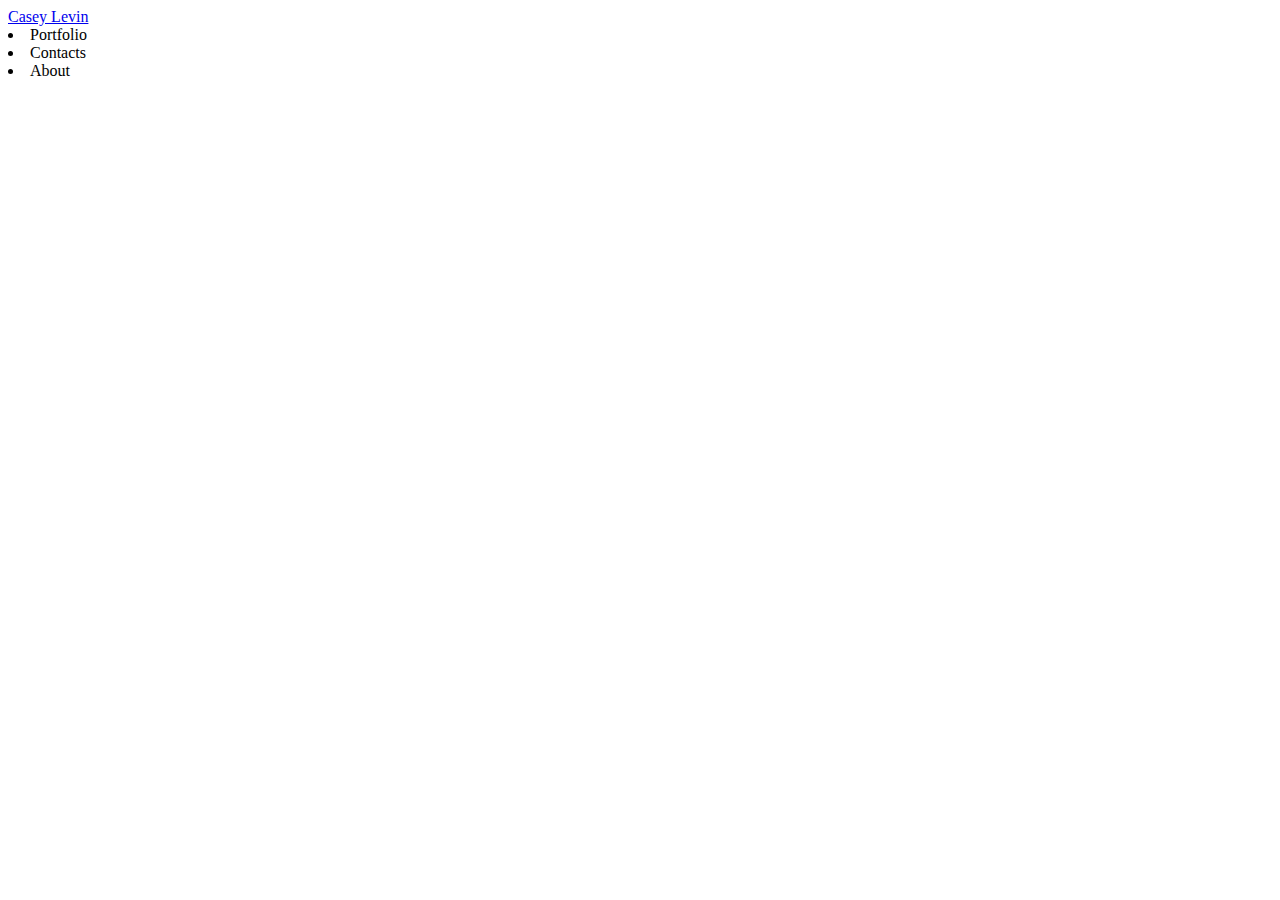
==== contact.html @ 2e048be6 "Setting up html" ====
<!DOCTYPE <!DOCTYPE html>
<html>

<head>
    <meta charset="utf-8" />
    <meta http-equiv="X-UA-Compatible" content="IE=edge">
    <title>Basic Portfolio</title>
    <meta name="viewport" content="width=device-width, initial-scale=1">
    <link rel="stylesheet" type="text/css" media="screen" href="CSS/style.css" />
    <script src="main.js"></script>
</head>

<body>
    <header id="headbar">
        <div class="container">
            <a href="index.html" id="logo">Casey Levin</a>
            <nav>
                <li href="portfolio.html">Portfolio</li>
                <!-- portfolio.html will be main page "1st" -->
                <li href="contact.html">Contacts</li>
                <!-- contact.html will be "2nd" -->
                <li href="index.html">About</li>
                <!--index.htlm is the last page  -->
            </nav>
        </div>
    </header>
</body>

</html>
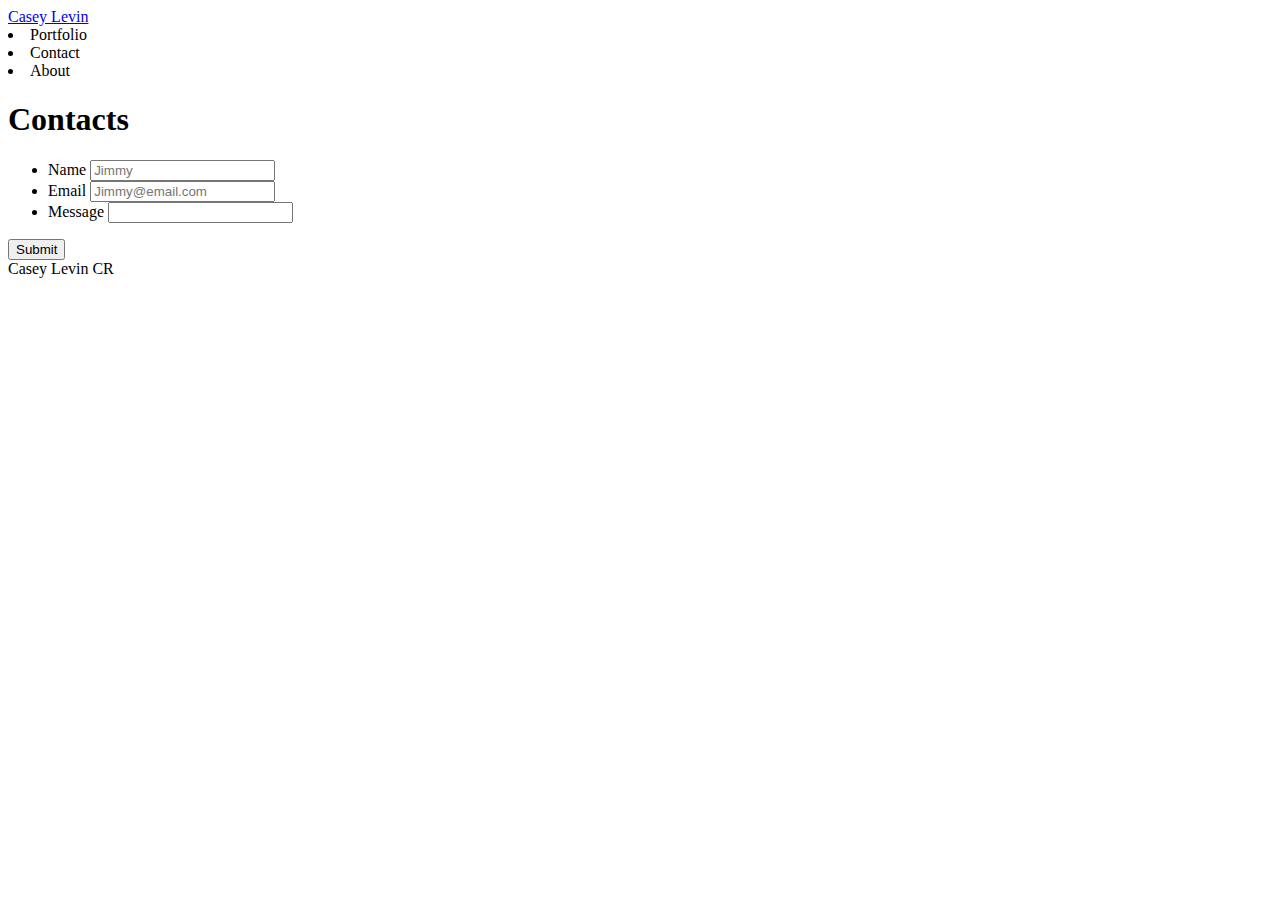
==== commit 647fd11f: "Finishing HTML on all documents" ====
--- a/contact.html
+++ b/contact.html
@@ -17,13 +17,38 @@
             <nav>
                 <li href="portfolio.html">Portfolio</li>
                 <!-- portfolio.html will be main page "1st" -->
-                <li href="contact.html">Contacts</li>
+                <li href="contact.html">Contact</li>
                 <!-- contact.html will be "2nd" -->
                 <li href="index.html">About</li>
                 <!--index.htlm is the last page  -->
             </nav>
         </div>
     </header>
-</body>
+    <div id="headbar" class="container">
+        <section class="headbar-section">
+            <h1>Contacts</h1>
+            <ul>
+                <li>
+                    <label>Name</label>
+                    <input type="text" id="name" placeholder="Jimmy">
+                </li>
+                <li>
+                    <label>Email</label>
+                    <input type="email" id="email" placeholder="Jimmy@email.com">
+                </li>
+                <li>
+                    <label>Message</label>
+                    <input type="message" id="message">
+                </li>
+            </ul>
+            <input type="Submit">
+
+        </section>
+    </div>
+    <footer>
+        <div class="container">
+            Casey Levin CR
+        </div>
+    </footer>
 
 </html>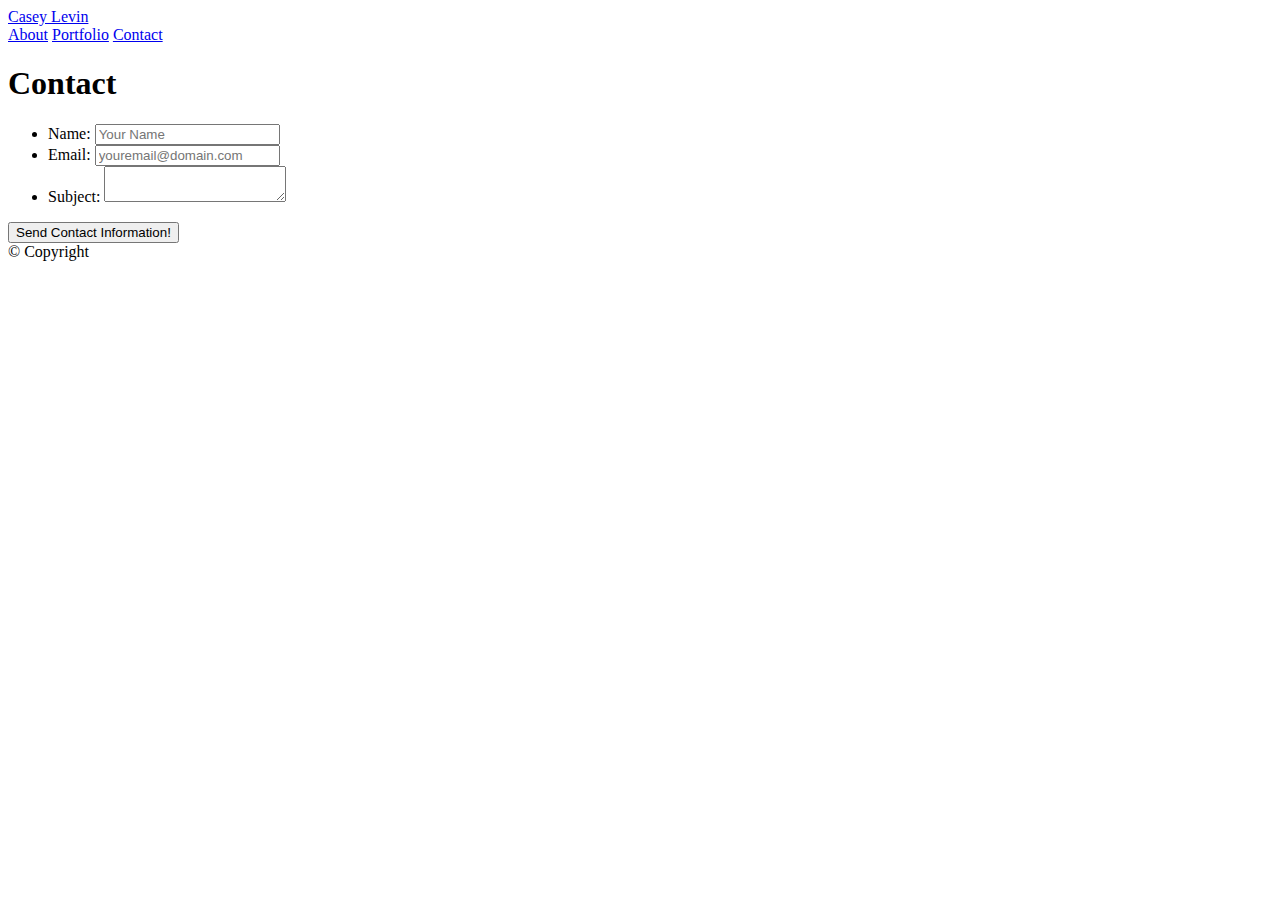
==== commit d8cbfc3a: "Final Portfolio layout" ====
--- a/contact.html
+++ b/contact.html
@@ -1,54 +1,59 @@
-<!DOCTYPE <!DOCTYPE html>
+<!DOCTYPE html>
 <html>
 
 <head>
-    <meta charset="utf-8" />
-    <meta http-equiv="X-UA-Compatible" content="IE=edge">
-    <title>Basic Portfolio</title>
-    <meta name="viewport" content="width=device-width, initial-scale=1">
-    <link rel="stylesheet" type="text/css" media="screen" href="CSS/style.css" />
-    <script src="main.js"></script>
+    <meta charset="UTF-8" />
+    <title>About Me</title>
+    <link rel="stylesheet" type="text/css" href="./css/reset.css">
+    <link rel="stylesheet" type="text/css" href="./css/style.css">
 </head>
 
 <body>
-    <header id="headbar">
+
+    <header id="main-header">
         <div class="container">
             <a href="index.html" id="logo">Casey Levin</a>
+
             <nav>
-                <li href="portfolio.html">Portfolio</li>
-                <!-- portfolio.html will be main page "1st" -->
-                <li href="contact.html">Contact</li>
-                <!-- contact.html will be "2nd" -->
-                <li href="index.html">About</li>
-                <!--index.htlm is the last page  -->
+                <a href="index.html">About</a>
+                <a href="portfolio.html">Portfolio</a>
+                <a href="contact.html">Contact</a>
             </nav>
         </div>
     </header>
-    <div id="headbar" class="container">
-        <section class="headbar-section">
-            <h1>Contacts</h1>
-            <ul>
-                <li>
-                    <label>Name</label>
-                    <input type="text" id="name" placeholder="Jimmy">
-                </li>
-                <li>
-                    <label>Email</label>
-                    <input type="email" id="email" placeholder="Jimmy@email.com">
-                </li>
-                <li>
-                    <label>Message</label>
-                    <input type="message" id="message">
-                </li>
-            </ul>
-            <input type="Submit">
 
+    <div id="main-container" class="container">
+        <section class="main-section">
+            <h1>Contact</h1>
+
+            <form id="contact">
+                <ul>
+                    <li>
+                        <label for="name">Name:</label>
+                        <input type="text" id="name" placeholder="Your Name" required="required">
+                    </li>
+
+                    <li>
+                        <label for="email">Email:</label>
+                        <input type="email" id="email" placeholder="youremail@domain.com" required="required">
+                    </li>
+
+                    <li>
+                        <label for="Subject">Subject:</label>
+                        <textarea type="textarea" id="subject name=" subject></textarea>
+                    </li>
+                </ul>
+                <div>
+                    <button>Send Contact Information!</button>
+                </div>
+            </form>
         </section>
     </div>
     <footer>
-        <div class="container">
-            Casey Levin CR
+        <div class="container ">
+            &copy; Copyright
         </div>
     </footer>
+</body>
 
 </html>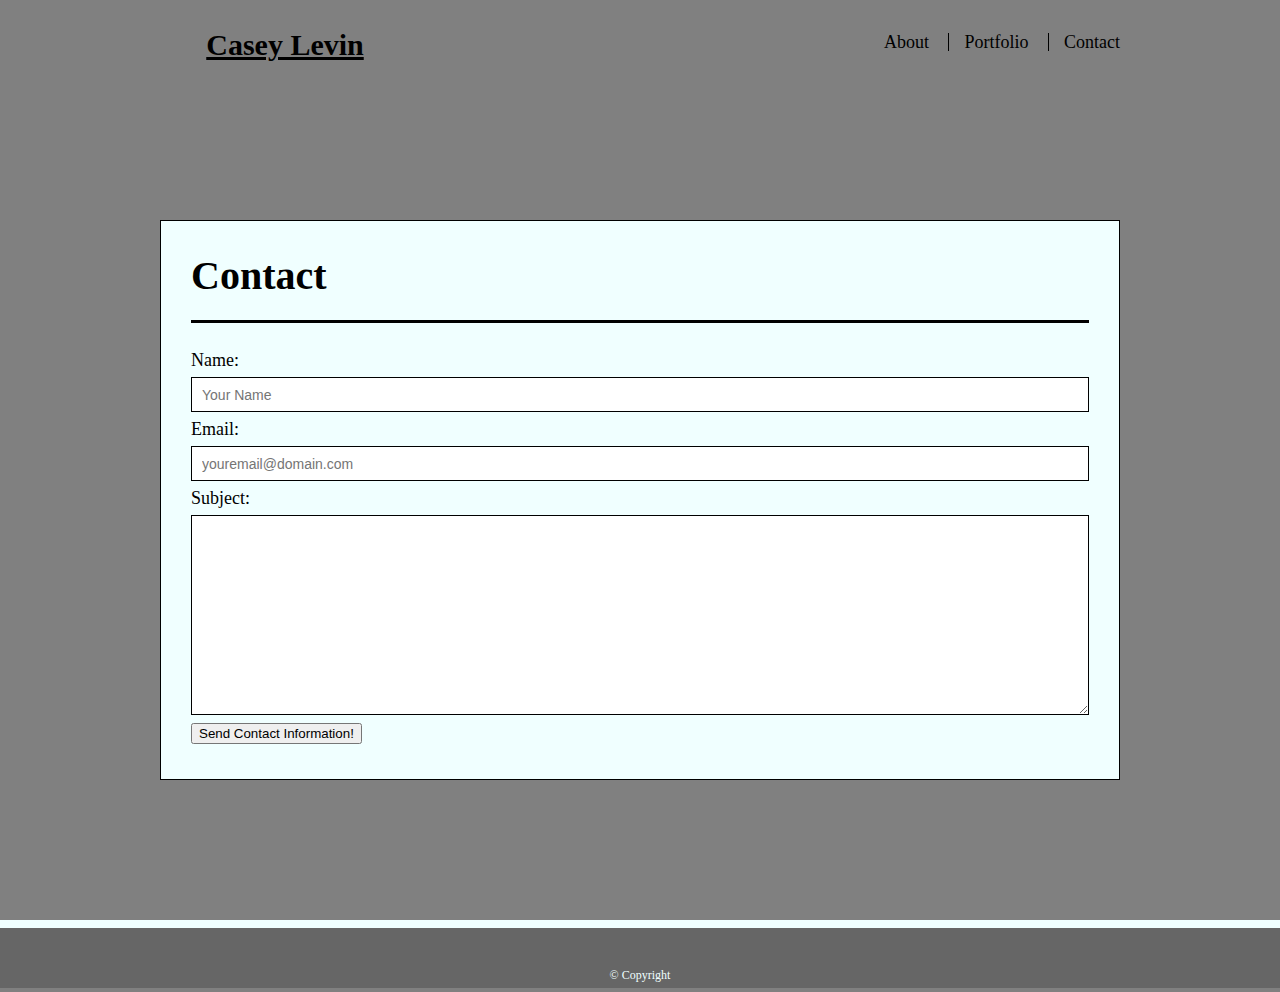
==== commit e38d7b66: "Displaying issue fix" ====
--- a/contact.html
+++ b/contact.html
@@ -4,8 +4,8 @@
 <head>
     <meta charset="UTF-8" />
     <title>About Me</title>
-    <link rel="stylesheet" type="text/css" href="./css/reset.css">
-    <link rel="stylesheet" type="text/css" href="./css/style.css">
+    <link rel="stylesheet" type="text/css" href="./CSS/reset.css">
+    <link rel="stylesheet" type="text/css" href="./CSS/style.css">
 </head>
 
 <body>
--- a/CSS/style.css
+++ b/CSS/style.css
@@ -0,0 +1,260 @@
+/* MAIN PAGE SLASH MAIN CSS */
+
+* {
+    box-sizing: border-box;
+}
+
+.container {
+    width: 100%;
+    max-width: 960px;
+    margin: 0 auto;
+    clear: both;
+}
+
+body {
+    font-family: fantasy;
+    font-size: 18px;
+    line-height: 34px;
+    color: black;
+    background: grey;
+}
+
+h1,
+h2,
+h3,
+p {
+    margin-bottom: 20px;
+}
+
+h1,
+h2,
+h3 {
+    font-family: fantasy;
+    font-weight: 700;
+    color: black;
+}
+
+h1 {
+    padding-bottom: 20px;
+    font-size: 40px;
+    line-height: 49px;
+    border-bottom: 3px solid black;
+}
+
+h2,
+h3 {
+    font-size: 22px;
+}
+
+p:last-child {
+    margin-bottom: 0;
+}
+
+p:last-child {
+    margin-bottom: 0;
+}
+
+
+/* header */
+
+#masthead {
+    position: fixed;
+    z-index: 99;
+    width: 100%;
+    margin: 0 0 30px;
+    overflow: auto;
+    color: grey;
+    background: azure;
+    border-bottom: 2px solid black;
+}
+
+#logo {
+    float: left;
+    width: 250px;
+    height: 90px;
+    font-family: fantasy;
+    font-size: 30px;
+    font-weight: 700;
+    line-height: 90px;
+    color: black;
+    text-align: center;
+    background: grey;
+}
+
+nav {
+    float: right;
+    margin-top: 25px;
+}
+
+nav a {
+    display: inline-block;
+    padding-left: 15px;
+    margin-left: 15px;
+    line-height: 18px;
+    color: black;
+    text-decoration: none;
+    border-left: 1px solid black;
+}
+
+nav a:first-child {
+    border-left: 0 none;
+}
+
+
+/* footer */
+
+footer {
+    padding: 30px 0;
+    clear: both;
+    font-size: 12px;
+    color: azure;
+    text-align: center;
+    background: #666666;
+    border-top: 8px solid;
+    height: 50px;
+}
+
+h3,
+h2 {
+    padding-bottom: 20px;
+    margin-bottom: 15px;
+    line-height: 22px;
+    border-bottom: 2px solid azure;
+}
+
+
+/* main container and wrapping*/
+
+#main-container {
+    padding-top: 130px;
+    min-height: calc(100vh - 70px);
+}
+
+.main-section {
+    float: left;
+    width: 100%;
+    max-width: 960px;
+    padding: 30px;
+    margin: 0 0 40px;
+    background: azure;
+    border: 1px solid black;
+}
+
+
+/* portfolio   */
+
+.work {
+    position: relative;
+    float: left;
+    width: 274px;
+    margin: 20px 0 25px;
+    overflow: auto;
+}
+
+img {
+    width: 100%;
+    border: 0 none;
+    opacity: 0.8;
+}
+
+h3 {
+    position: absolute;
+    bottom: 20px;
+    width: 100%;
+    padding: 15px;
+    margin-bottom: 0;
+    font-weight: 300;
+    line-height: 30px;
+    color: black;
+    text-align: center;
+    background: grey;
+    border-bottom: 0;
+}
+
+.auth-image {
+    float: left;
+    width: 200px;
+    height: auto;
+    margin-top: 10px;
+    margin-right: 25px;
+}
+
+
+/* contact page */
+
+#contact-form ul {
+    margin-bottom: 20px;
+}
+
+#contact-form li {
+    margin-bottom: 10px;
+}
+
+label,
+input[type=text],
+input[type=email],
+textarea {
+    display: block;
+    width: 100%;
+}
+
+input[type=text],
+input[type=email],
+textarea {
+    height: 35px;
+    padding: 0 10px;
+    font-size: 14px;
+    border: 1px solid black;
+}
+
+textarea {
+    height: 200px;
+}
+
+input[type=submit] {
+    padding: 10px 30px;
+    font-size: 18px;
+    color: azure;
+    cursor: pointer;
+    background: grey;
+    border: 0 none;
+}
+
+@media only screen and (min-width: 768px) {
+    .col-1 {
+        width: 8.33%;
+    }
+    .col-2 {
+        width: 16.66%;
+    }
+    .col-3 {
+        width: 25%;
+    }
+    .col-4 {
+        width: 33.33%;
+    }
+    .col-5 {
+        width: 41.66%;
+    }
+    .col-6 {
+        width: 50%;
+    }
+    .col-7 {
+        width: 58.33%;
+    }
+    .col-8 {
+        width: 66.66%;
+    }
+    .col-9 {
+        width: 75%;
+    }
+    .col-10 {
+        width: 83.33%;
+    }
+    .col-11 {
+        width: 91.66%;
+    }
+    .col-12 {
+        width: 100%;
+    }
+}